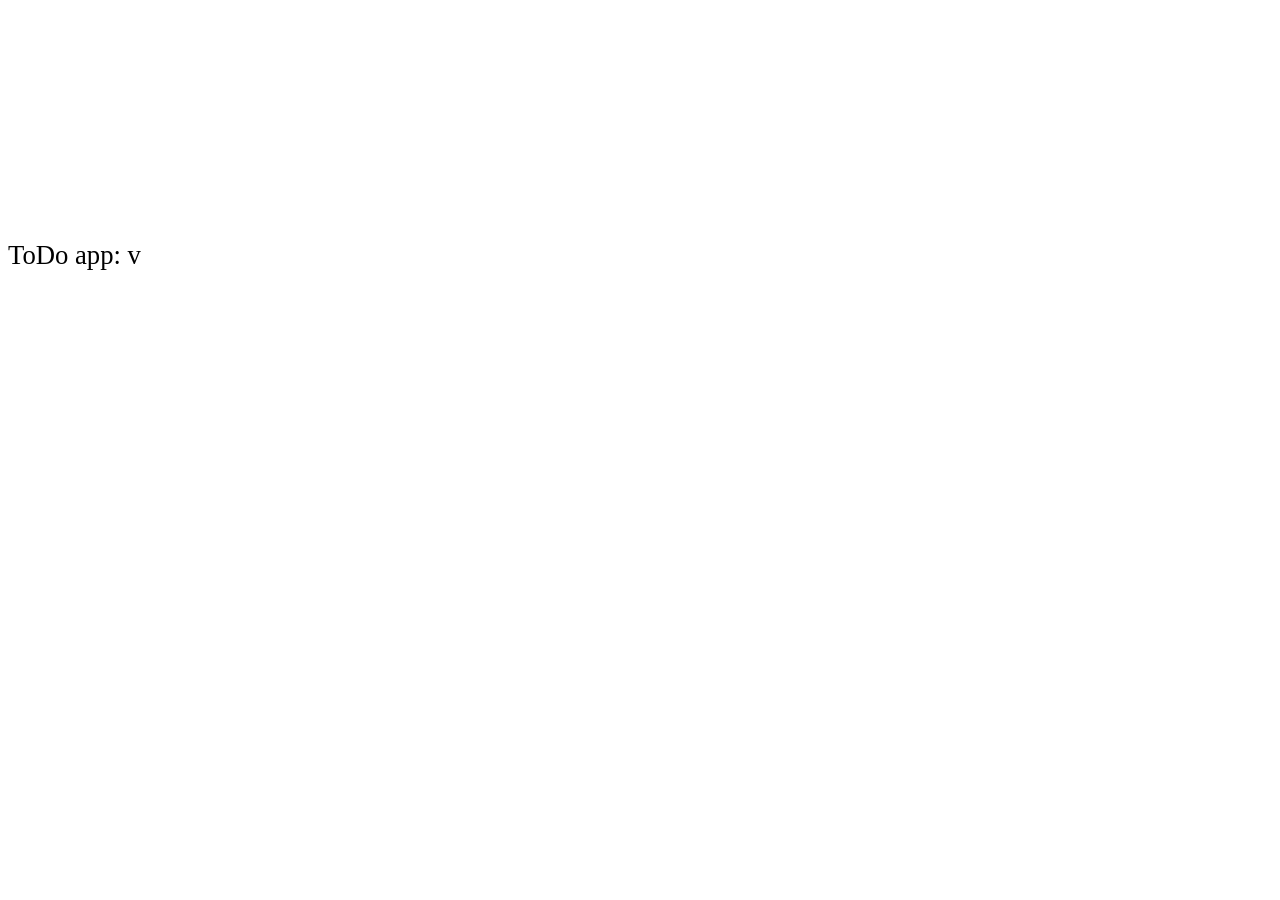
==== groceries/index.html @ 96ab69d4 "rename app to groceries" ====
<!DOCTYPE html>
<!--[if lt IE 7]>      <html lang="en" ng-app="myApp" class="no-js lt-ie9 lt-ie8 lt-ie7"> <![endif]-->
<!--[if IE 7]>         <html lang="en" ng-app="myApp" class="no-js lt-ie9 lt-ie8"> <![endif]-->
<!--[if IE 8]>         <html lang="en" ng-app="myApp" class="no-js lt-ie9"> <![endif]-->
<!--[if gt IE 8]><!-->
<html lang="en" ng-app="groceriesApp" class="no-js">
<!--<![endif]-->
<head>
<meta charset="utf-8">
<meta http-equiv="X-UA-Compatible" content="IE=edge">
<title>My AngularJS App</title>
<meta name="description" content="">
<meta name="viewport" content="width=device-width, initial-scale=1.0, maximum-scale=1.0, user-scalable=no">
<link rel="stylesheet" href="groceries/css/app.css">
<script src="bower_components/html5-boilerplate/dist/js/vendor/modernizr-2.8.3.min.js"></script>
<link rel="stylesheet" href="bower_components/bootstrap/dist/css/bootstrap.min.css">
<script src="bower_components/jquery/dist/jquery.min.js"></script>
<script src="bower_components/bootstrap/dist/js/bootstrap.min.js"></script>
<link href="bower_components/angular-xeditable/dist/css/xeditable.css" rel="stylesheet">
</head>
<body>
	<!--[if lt IE 7]>
      <p class="browsehappy">You are using an <strong>outdated</strong> browser. Please <a href="http://browsehappy.com/">upgrade your browser</a> to improve your experience.</p>
  <![endif]-->

	<div ng-view></div>

	<div>
		<small>ToDo app: v<span app-version></span></small>
	</div>

	<!-- In production use:
  <script src="//ajax.googleapis.com/ajax/libs/angularjs/x.x.x/angular.min.js"></script>
  -->
	<script src="bower_components/angular/angular.js"></script>
	<script src="bower_components/angular-resource/angular-resource.min.js"></script>
	<script src="bower_components/angular-route/angular-route.js"></script>
	<script src="bower_components/angular-strap/dist/angular-strap.min.js"></script>
	<script src="bower_components/angular-strap/dist/angular-strap.tpl.min.js"></script>
	<script src="bower_components/angular-xeditable/dist/js/xeditable.js"></script>
	<script src="bower_components/bootbox/bootbox.js"></script>
	<script src="bower_components/angular-animate/angular-animate.min.js"></script>
    <script src="bower_components/ngBootbox/dist/ngBootbox.min.js"></script>
	<!-- <script src="app.js"></script> -->
	<script src="groceries/js/groceriesApp.js"></script>
	<script src="groceries/js/actionService.js"></script>
	<script src="groceries/js/restService.js"></script>
	<script src="groceries/js/directives.js"></script>
	<script src="groceries/js/controller.js"></script>
	<script src="components/version/version.js"></script>
	<script src="components/version/version-directive.js"></script>
	<script src="components/version/interpolate-filter.js"></script>
</body>
</html>
---- groceries/groceries/css/app.css ----
body {
	padding-top: 7.1em;
	font-size: 2em !important;
}

.price {
	font-weight: bold;
}

.price::after {
	content: '€'
}

.form-control {
	height: 2em !important;
	font-size: 1em !important;
}

.form-control-feedback {
	padding-right: 2.2em;
	padding-top: .1em;
}

.btn {
	font-size: 1em !important;
}

.dropdown-menu {
	font-size: 1em !important;
	width: 100% !important;
}

.alert {
	margin-bottom: 0px !important;
}

.form-group {
	margin-bottom: 0px !important;
}

.row {
	margin-right: 0px !important;
}

.full-width {
	width: 100%;
}

.nopadding {
   padding: 0 !important;
   margin: 0 !important;
}

/* span {
	border: 1px solid gray;
} */
.editable-input.editable-has-buttons {
	width: 80% !important;
}
div[class*=" editable-"] {
	color: red;
}

.editable-controls {
	z-index: auto;
}

div.special>div[class*="col-"] {
	padding: 0;
}

@media ( max-width : 979px) {
}

.row.no-gutters {
	margin-right: 0;
	margin-left: 0;
}

.row.no-gutters>[class^="col-"], .row.no-gutters>[class*=" col-"] {
	padding-right: 0;
	padding-left: 0;
}

.list-group {
	margin-bottom: 0px !important;
}

/* Animations */
/*
  We're using CSS transitions for when
  the enter and move events are triggered
  for the element that has the .repeated-item
  class
*/
.repeated-item.ng-enter, .repeated-item.ng-move {
  -webkit-transition:0.5s linear all;
  -moz-transition:0.5s linear all;
  -o-transition:0.5s linear all;
  transition:0.5s linear all;
  opacity:0;
}

/*
 The ng-enter-active and ng-move-active
 are where the transition destination properties
 are set so that the animation knows what to
 animate.
*/
.repeated-item.ng-enter.ng-enter-active,
.repeated-item.ng-move.ng-move-active {
  opacity:1;
}

/*
  We're using CSS keyframe animations for when
  the leave event is triggered for the element
  that has the .repeated-item class
*/
.repeated-item.ng-leave {
  -webkit-animation:0.5s my_animation;
  -moz-animation:0.5s my_animation;
  -o-animation:0.5s my_animation;
  animation:0.5s my_animation;
}

@keyframes my_animation {
  from { opacity:1; }
  to { opacity:0; }
}

/*
  Unfortunately each browser vendor requires
  its own definition of keyframe animation code...
*/
@-webkit-keyframes my_animation {
  from { opacity:1; }
  to { opacity:0; }
}

@-moz-keyframes my_animation {
  from { opacity:1; }
  to { opacity:0; }
}

@-o-keyframes my_animation {
  from { opacity:1; }
  to { opacity:0; }
}
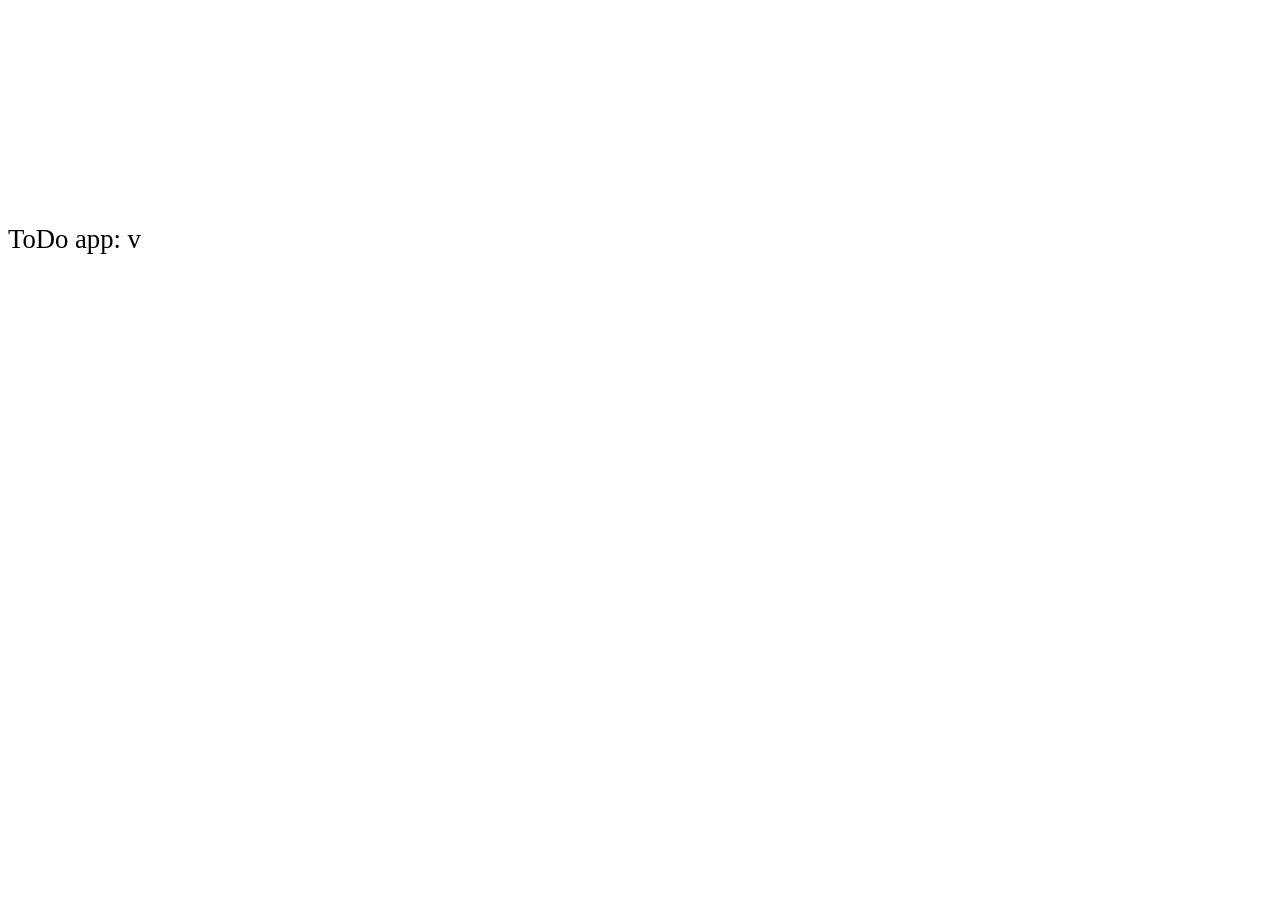
==== commit 0304689b: "rename restService to dataService" ====
--- a/groceries/index.html
+++ b/groceries/index.html
@@ -44,7 +44,7 @@
 	<!-- <script src="app.js"></script> -->
 	<script src="groceries/js/groceriesApp.js"></script>
 	<script src="groceries/js/actionService.js"></script>
-	<script src="groceries/js/restService.js"></script>
+	<script src="groceries/js/dataService.js"></script>
 	<script src="groceries/js/directives.js"></script>
 	<script src="groceries/js/controller.js"></script>
 	<script src="components/version/version.js"></script>
--- a/groceries/groceries/css/app.css
+++ b/groceries/groceries/css/app.css
@@ -1,6 +1,14 @@
 body {
-	padding-top: 7.1em;
+	padding-top: 6.6em;
 	font-size: 2em !important;
+}
+
+.navbar {
+    -webkit-box-shadow: 0 8px 6px -6px #999;
+    -moz-box-shadow: 0 8px 6px -6px #999;
+    box-shadow: 0 8px 6px -6px #999;
+
+    /* the rest of your styling */
 }
 
 .price {
@@ -11,9 +19,22 @@
 	content: '€'
 }
 
+.checked-product {
+	text-decoration: line-through;
+}
+
+.unchecked-product {
+	color: #428bca;
+}
+
 .form-control {
 	height: 2em !important;
 	font-size: 1em !important;
+}
+
+.small-padding {
+	padding-right: 0.1em !important;
+    padding-left: 0.1em !important;
 }
 
 .form-control-feedback {
@@ -32,6 +53,7 @@
 
 .alert {
 	margin-bottom: 0px !important;
+	padding: 8px !important;;
 }
 
 .form-group {
